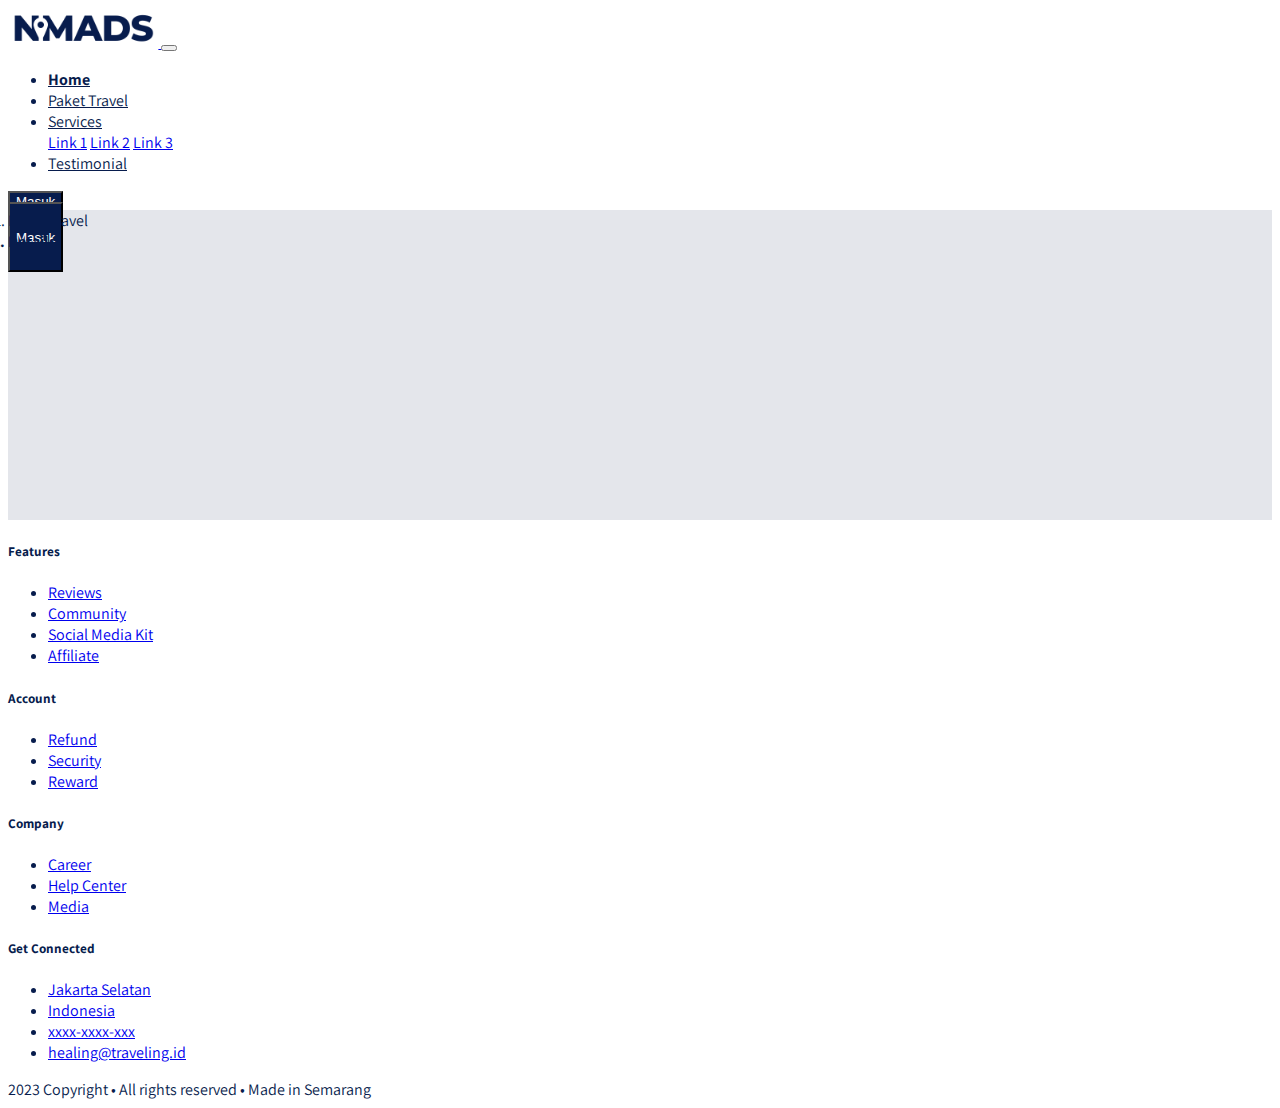
==== details.html @ 50cf6e27 "update" ====
<!DOCTYPE html>
<html lang="en">
<head>
    <meta charset="UTF-8">
    <meta name="viewport" content="width=device-width, initial-scale=1.0">
    <title>Document</title>
    <link rel="stylesheet" href="frontend/libraries/bootstrap/css/bootstrap.css">
    <link rel="preconnect" href="https://fonts.googleapis.com">
    <link rel="preconnect" href="https://fonts.gstatic.com" crossorigin>
    <link href="https://fonts.googleapis.com/css2?family=Assistant:wght@300;400;500;600;700;800&family=Playfair+Display:ital,wght@0,400;0,500;0,600;1,400;1,500;1,600&display=swap" rel="stylesheet">
    <link rel="stylesheet" href="frontend/styles/main.css">
</head>
<body>
    
    <!-- navbar -->
    <div class="container">
        <nav class="row navbar navbar-expand-lg navbar-light bg-white">
            <a href="#" class="navbar-brand">
                <img src="frontend/images/logo.png" alt="Logo Healing">
            </a>
            <button class="navbar-toggler navbar-toggler-right" type="button" data-toggle="collapse" data-target="#navb">
                <span class="navbar-toggler-icon"></span>
            </button>

            <div class="collapse navbar-collapse" id="navb">
                <ul class="navbar-nav ml-auto mr-3">
                    <li class="nav-item mx-md-2"><a href="#" class="nav-link active">Home</a></li>
                    <li class="nav-item mx-md-2"><a href="#" class="nav-link">Paket Travel</a></li>                    
                    <li class="nav-item dropdown">
                        <a href="" class="nav-link dropdown-toggle" id="navbardrop" data-toggle="dropdown">Services</a>
                        <div class="dropdown-menu">
                            <a href="#" class="dropdown-item">Link 1</a>
                            <a href="#" class="dropdown-item">Link 2</a>
                            <a href="#" class="dropdown-item">Link 3</a>
                        </div>
                    </li>
                    <li class="nav-item mx-md-2"><a href="#" class="nav-link">Testimonial</a></li>
                </ul>
                
                <!-- mobile button -->
                <form action="" class="form-inline d-sm-block d-md-none">
                    <button class="btn btn-login my-2 my-sm-0 px-4">
                        Masuk
                    </button>
                </form>

                <!-- desktro button -->
                <form action="" class="form-inline my-2 my-lg-0 d-none d-md-block">
                    <button class="btn btn-login btn-navbar-right my-2 my-sm-0 px-4">
                        Masuk
                    </button>
                </form>

            </div>

        </nav>
    </div>

   <main>
    <section class="section-details-header">
        <section class="section-details-content">
            <div class="container">
                <div class="row">
                    <div class="col p-0">
                        <nav>
                            <ol class="breadcrumb">
                                <li class="breadcrumb-item">
                                    Paket Travel
                                </li>
                                <li class="breadcrumb-item active">
                                    Details
                                </li>
                            </ol>
                        </nav>
                    </div>
                </div>
            </div>
        </section>
    </section>
   </main>    

   <footer class="section-footer mt-5 mb-4 border-top">
    <div class="container pt-5 pb-5">
        <div class="row justify-content-center">
            <div class="col-12">
                <div class="row">
                    <div class="col-12 col-lg-3">
                        <h5>Features</h5>
                        <ul class="list-unstyled">
                            <li><a href="#">Reviews</a></li>
                            <li><a href="#">Community</a></li>
                            <li><a href="#">Social Media Kit</a></li>
                            <li><a href="#">Affiliate</a></li>
                        </ul>
                    </div>
                    <div class="col-12 col-lg-3">
                        <h5>Account</h5>
                        <ul class="list-unstyled">
                            <li><a href="#">Refund</a></li>
                            <li><a href="#">Security</a></li>
                            <li><a href="#">Reward</a></li>
                        </ul>
                    </div>
                    <div class="col-12 col-lg-3">
                        <h5>Company</h5>
                        <ul class="list-unstyled">
                            <li><a href="#">Career</a></li>
                            <li><a href="#">Help Center</a></li>
                            <li><a href="#">Media</a></li>
                        </ul>
                    </div>
                    <div class="col-12 col-lg-3">
                        <h5>Get Connected</h5>
                        <ul class="list-unstyled">
                            <li><a href="#">Jakarta Selatan</a></li>
                            <li><a href="#">Indonesia</a></li>
                            <li><a href="#">xxxx-xxxx-xxx</a></li>
                            <li><a href="#">healing@traveling.id</a></li>
                        </ul>
                    </div>
                </div>
            </div>
        </div>
    </div>
    <div class="container-fluid">
        <div class="row border-top justify-content-center align-items-center pt-4">
            <div class="col-auto text-gray-500 font-weight-light">
                2023 Copyright • All rights reserved • Made in Semarang
            </div>
        </div>
    </div>
   </footer>

  




    <script src="frontend/libraries/jquery/jquery-3.7.1.min.js"></script>
    <script src="frontend/libraries/bootstrap/js/bootstrap.js"></script>
    <script src="frontend/libraries/retina/retina.min.js"></script>
</body>
</html>
---- frontend/styles/main.css ----
body {
  background-color: #ffffff;
  font-family: "Assistant", sans-serif;
  color: #071C4D;
}

.navbar-brand img {
  max-height: 40px;
}

.navbar-light .navbar-nav .nav-link {
  color: #071C4D;
}
.navbar-light .navbar-nav .nav-link.active {
  font-weight: bold;
  color: #071C4D !important;
}

.btn-navbar-right {
  margin-top: -10px !important;
  margin-bottom: -8px !important;
  margin-right: -18px !important;
  height: 70px;
  border-radius: 0;
}

.btn-login {
  background-color: #071C4D;
  color: white;
}
.btn-login:hover {
  background-color: #08276d;
  color: white;
}

header {
  padding: 180px 0 165px;
  margin-top: -70px;
  background-image: url("../images/background.jpg");
  background-size: cover;
}
header h1, header p {
  color: #fff;
}
header h1 {
  font-family: "Playfair Display", serif;
  font-weight: bold;
  font-size: 50px;
}
header p {
  font-size: 22px;
}
header .btn-get-started {
  background-color: #ff9e53;
  color: #fff;
}
header .btn-get-started:hover {
  background-color: #f1ac76;
  color: #fff;
}

.section-stats {
  margin-top: -50px;
}
.section-stats .stats-detail {
  padding: 15px;
  background-color: #fff;
  padding-left: 40px;
}
.section-stats h2 {
  font-size: 30px;
  margin-bottom: 0;
}
.section-stats p {
  font-size: 20px;
  font-weight: lighter;
}

.section-popular {
  min-height: 540px;
  background-color: #051334;
  margin-top: -65px;
  margin-bottom: -230px;
}
.section-popular .section-populer-heading {
  margin-top: 150px;
}
.section-popular .section-populer-heading h2, .section-popular .section-populer-heading p {
  color: #fff;
}
.section-popular .section-populer-heading h2 {
  font-family: "Playfair Display", serif;
  font-weight: bold;
  font-size: 40px;
}
.section-popular .section-populer-heading p {
  font-size: 18px;
}

.section-populer-content .section-populer-travel .card-travel {
  min-height: 380px;
  background-color: #ddd;
  color: #fff;
  padding: 30px;
  background-size: cover;
  margin-bottom: 20px;
}
.section-populer-content .section-populer-travel .travel-country {
  font-size: 18px;
  color: #051334;
}
.section-populer-content .section-populer-travel .travel-location {
  font-size: 26px;
  color: #051334;
}
.section-populer-content .section-populer-travel .travel-button .btn-travel-details {
  background-color: #FF9E53;
  color: #fff;
}
.section-populer-content .section-populer-travel .travel-button .btn-travel-details:hover {
  background-color: #f2b180;
  color: #fff;
}

.section-networks {
  background-color: #fff;
  margin-top: -170px;
  padding-top: 240px;
  padding-bottom: 50px;
}
.section-networks h2 {
  font-family: "Playfair Display", serif;
  font-weight: bold;
  font-size: 40px;
}
.section-networks p {
  font-size: 18px;
}
.section-networks img {
  max-width: 100%;
}

.section-testimonial-heading {
  background: linear-gradient(#fff 0%, #f7f9ff 100%);
  padding-top: 50px;
  min-height: 506px;
}
.section-testimonial-heading h2 {
  font-size: "Playfair Display", serif;
  font-weight: bold;
  font-size: 40px;
}
.section-testimonial-heading p {
  font-size: 18px;
}

.section-testimonial-content {
  margin-top: -300px;
  padding-bottom: 50px;
}
.section-testimonial-content .card-testimonial {
  padding: 40px 20px 10px;
  border-radius: 11px;
  margin-bottom: 20px;
}
.section-testimonial-content .card-testimonial .testimonial-content {
  min-height: 380px;
}
.section-testimonial-content .card-testimonial h3 {
  font-size: 22px;
}
.section-testimonial-content .card-testimonial .testimonial {
  font-weight: 200;
  font-size: 26px;
  color: #6e6e6e;
  min-height: 100px;
}
.section-testimonial-content .card-testimonial .trip-tp {
  font-weight: normal;
  font-size: 22px;
  color: #6e6e6e;
}
.section-testimonial-content .card-testimonial hr {
  margin-left: -20px;
  margin-right: -20px;
}
.section-testimonial-content .btn-get-started {
  background-color: #FF9E53;
  color: #fff;
}
.section-testimonial-content .btn-get-started:hover {
  background-color: #f1ac76;
  color: #fff;
}
.section-testimonial-content .btn-need-help {
  background-color: #acacac;
  color: #ffffff;
}
.section-testimonial-content .btn-need-help:hover {
  background-color: #fafafa;
  color: #c3c3c3;
}

.section-footer {
  color: #071C4D;
}

.section-details-header {
  min-height: 310px;
  background: #E4E6EB;
  margin-top: -70px;
}

.section-details-content .breadcrumb {
  background-color: transparent;
  padding: 0;
  margin-bottom: 30px;
}
.section-details-content .breadcrumb-item.active {
  font-weight: bold;
  color: #071C4D;
}/*# sourceMappingURL=main.css.map */
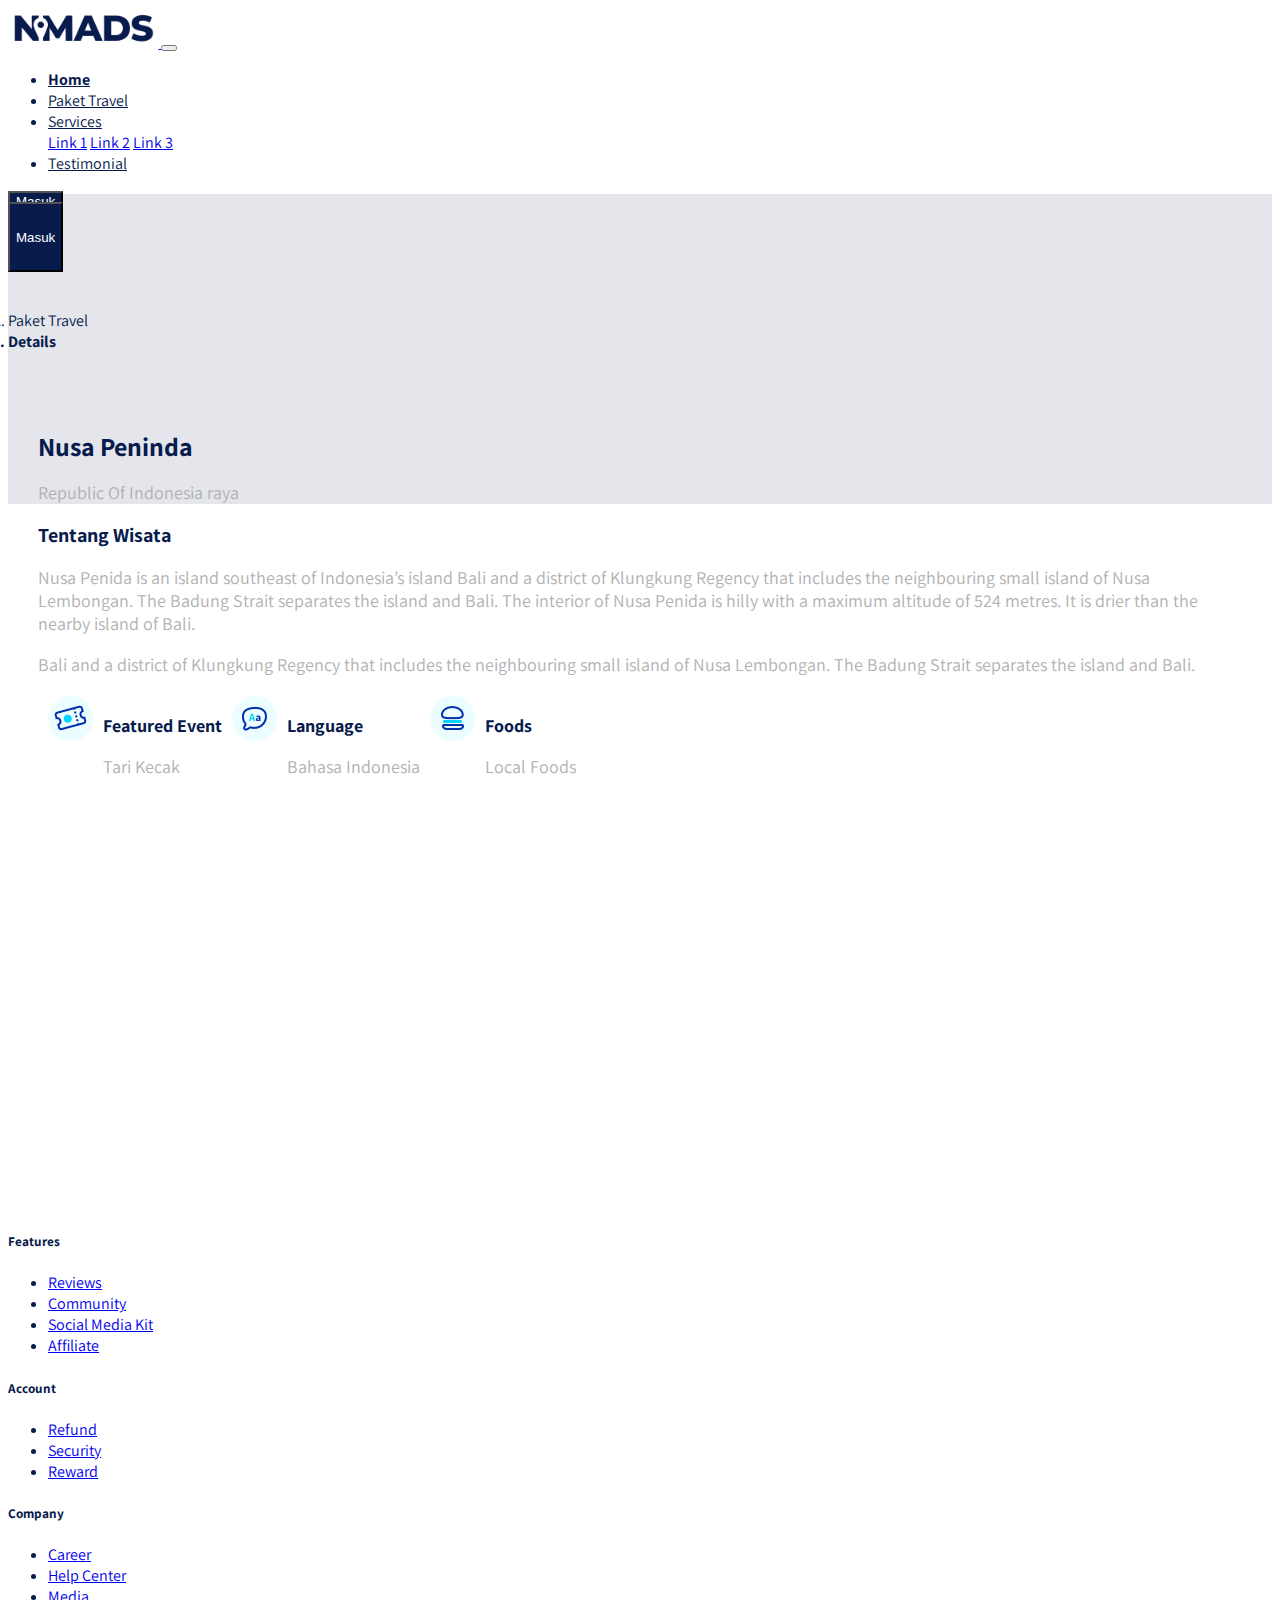
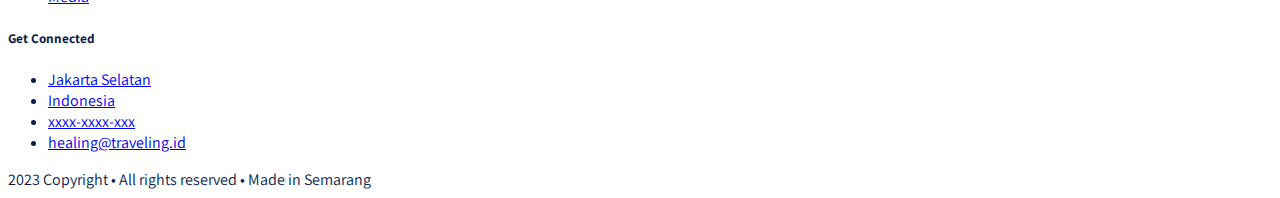
==== commit 342f2f8e: "update details" ====
--- a/details.html
+++ b/details.html
@@ -57,7 +57,7 @@
     </div>
 
    <main>
-    <section class="section-details-header">
+    <section class="section-details-header">  </section>
         <section class="section-details-content">
             <div class="container">
                 <div class="row">
@@ -74,8 +74,61 @@
                         </nav>
                     </div>
                 </div>
+                <div class="row">
+                    <div class="col-lg-8 pl-lg-0">
+                        <div class="card card-details">
+                            <h1>Nusa Peninda</h1>
+                            <p>
+                                Republic Of Indonesia raya
+                            </p>
+                            <div class="gallery">
+
+                            </div>
+                            <h2>Tentang Wisata</h2>
+                            <p>
+                                Nusa Penida is an island southeast of Indonesia’s island Bali and a district of Klungkung 
+Regency that includes the neighbouring small island of Nusa Lembongan. The Badung 
+Strait separates the island and Bali. The interior of Nusa Penida is hilly with a maximum 
+altitude of 524 metres. It is drier than the nearby island of Bali.
+                            </p>
+                            <p>
+                                Bali and a district of Klungkung Regency that includes the neighbouring small island of 
+Nusa Lembongan. The Badung Strait separates the island and Bali.
+                            </p>
+                            <div class="features row">
+                                <div class="col-md-4">
+                                    <div class="description">
+                                        <img src="frontend/images/icon-event.png" alt="" class="features-image">
+                                        <div class="description">
+                                            <h3>Featured Event</h3>
+                                            <p>Tari Kecak</p>
+                                        </div>                                       
+                                    </div>
+                                </div>
+                                <div class="col-md-4 border-left">
+                                    <div class="description">
+                                        <img src="frontend/images/icon_language.png" alt="" class="features-image">                                      
+                                        <div class="description">
+                                            <h3>Language</h3>
+                                            <p>Bahasa Indonesia</p>
+                                        </div>
+                                    </div>
+                                </div>
+                                <div class="col-md-4 border-left">
+                                    <div class="description">
+                                        <img src="frontend/images/icon_foods.png" alt="" class="features-image">
+                                        <div class="description">
+                                            <h3>Foods</h3>
+                                            <p>Local Foods</p>
+                                        </div>                                    
+                                    </div>
+                                </div>
+                            </div>
+                        </div>
+                    </div>
+                </div>
             </div>
-        </section>
+      
     </section>
    </main>    
 
--- a/frontend/styles/main.css
+++ b/frontend/styles/main.css
@@ -211,6 +211,10 @@
   margin-top: -70px;
 }
 
+.section-details-content {
+  margin-top: -210px;
+  min-height: 100vh;
+}
 .section-details-content .breadcrumb {
   background-color: transparent;
   padding: 0;
@@ -219,4 +223,39 @@
 .section-details-content .breadcrumb-item.active {
   font-weight: bold;
   color: #071C4D;
+}
+.section-details-content .card-details {
+  padding: 30px;
+  border-radius: 11px;
+}
+.section-details-content .card-details h1 {
+  font-size: 26px;
+}
+.section-details-content .card-details h2 {
+  font-size: 20px;
+}
+.section-details-content .card-details p {
+  font-size: 18px;
+  color: #b1b1b1;
+}
+.section-details-content .features {
+  margin-top: 20px;
+}
+.section-details-content .features h3 {
+  font-size: 18px;
+  color: #071C4D;
+  margin-bottom: 0;
+}
+.section-details-content .features p {
+  margin-bottom: 0;
+}
+.section-details-content .features .description {
+  margin-left: 10px;
+  overflow: hidden;
+  float: left;
+}
+.section-details-content .features .features-image {
+  width: 45px;
+  height: 45px;
+  float: left;
 }/*# sourceMappingURL=main.css.map */